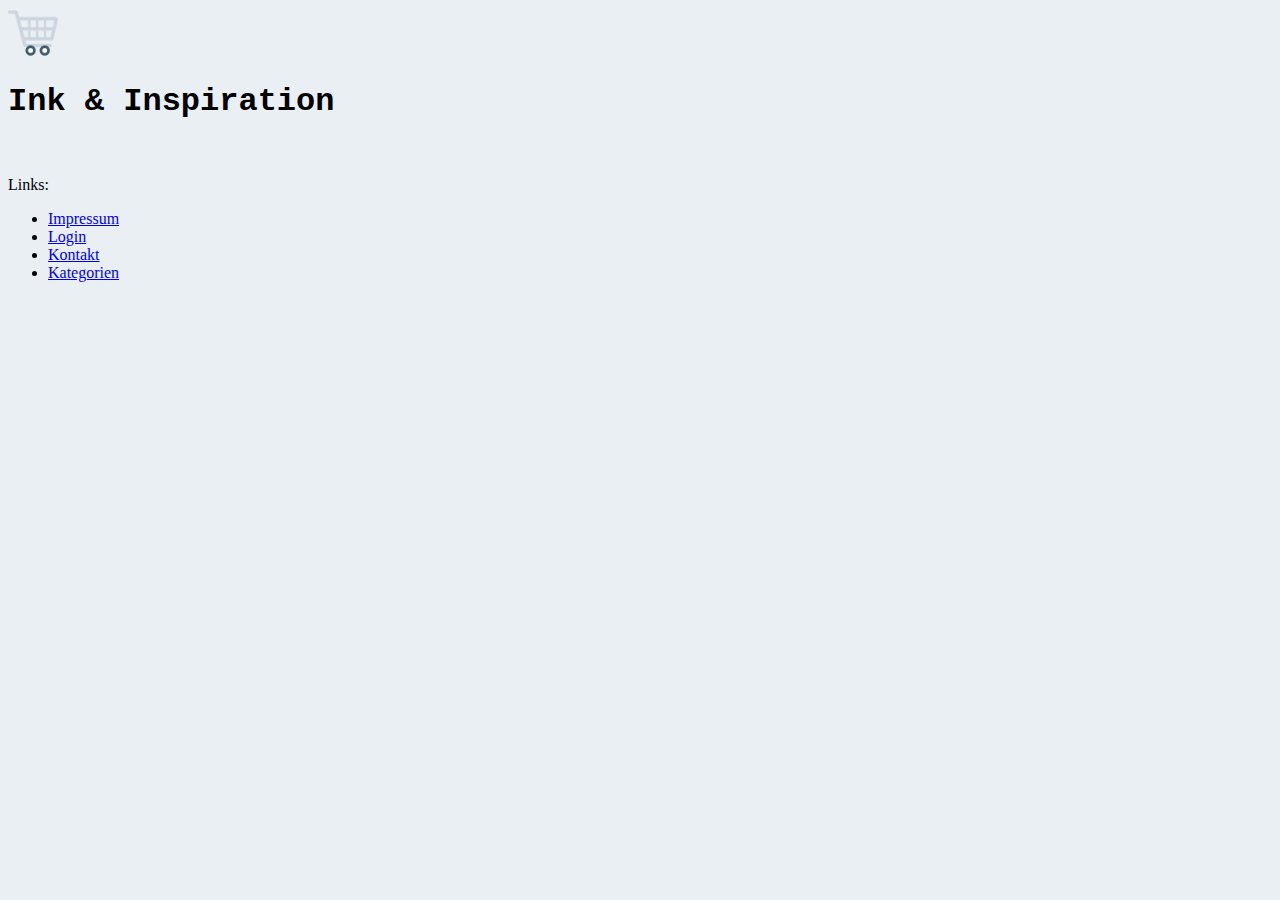
==== index.html @ e841363b "files sorted to folders & corrected syntax" ====
<!doctype html>
<html lang="de">
<head>
    <meta charset="UTF-8">
    <meta name="viewport"
          content="width=device-width, user-scalable=no, initial-scale=1.0, maximum-scale=1.0, minimum-scale=1.0">
    <meta http-equiv="X-UA-Compatible" content="ie=edge">
    <title>Home</title>
</head>
<body style="background-color:#e9eff2">
<header id="warenkorb">
    <a href="html/warenkorb.html"><img src="assets/images/warenkorb.png" style="width:50px;"></a>
</header>
<h1 style="font-family:courier;">Ink & Inspiration</h1><br>
<nav>
    <p>Links: <br>
    <ul>
        <li><a href="impressum.html">Impressum</a>
        <li><a href="php/login.php">Login</a>
        <li><a href="kontakt.html">Kontakt</a>
        <li><a href="kategorien.html">Kategorien</a>
    </ul>
    </p>
</nav>
</body>
</html>
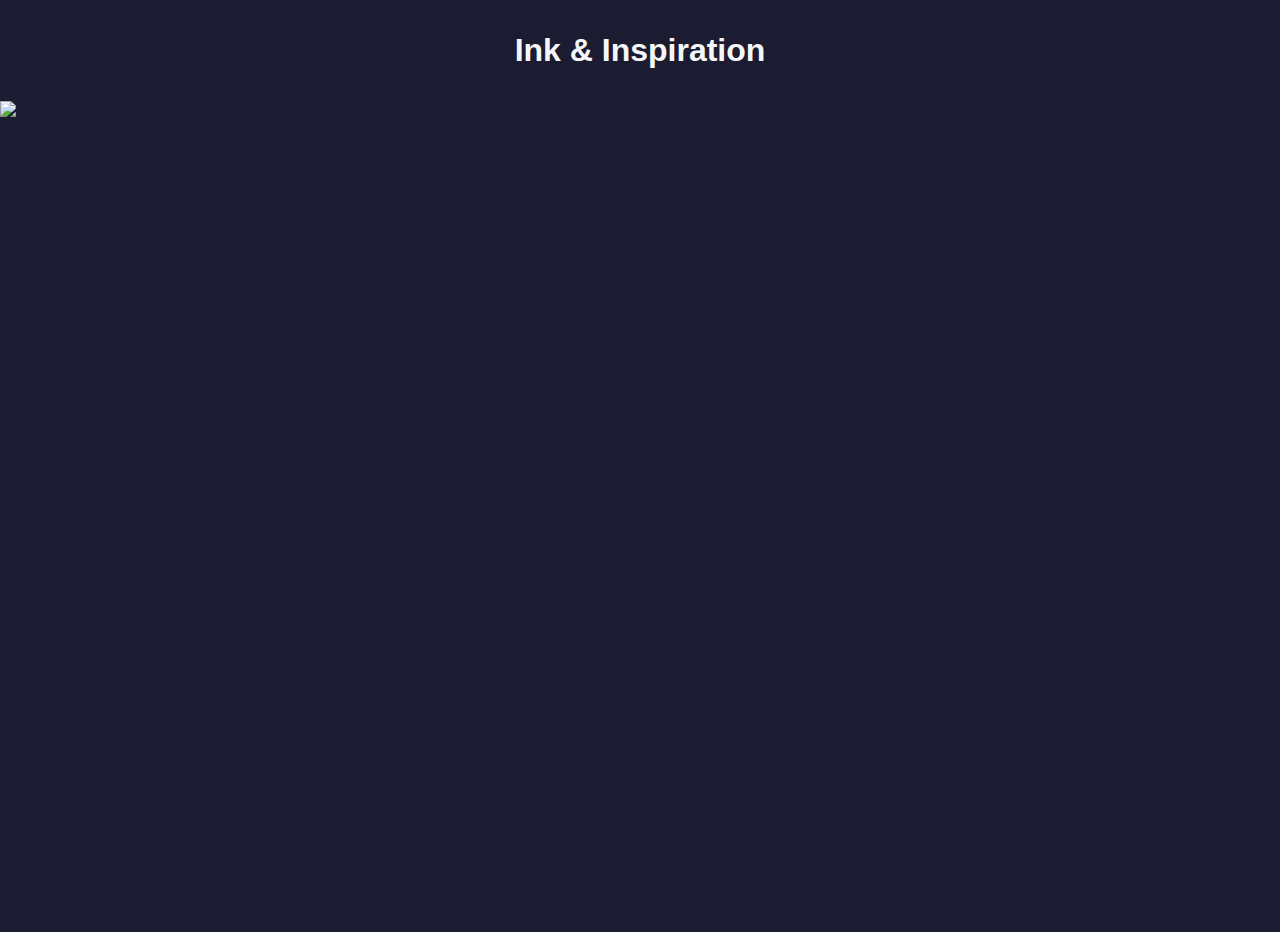
==== commit 55c59b34: "Add files via upload" ====
--- a/index.html
+++ b/index.html
@@ -1,26 +1,18 @@
 <!doctype html>
-<html lang="de">
-<head>
-    <meta charset="UTF-8">
-    <meta name="viewport"
-          content="width=device-width, user-scalable=no, initial-scale=1.0, maximum-scale=1.0, minimum-scale=1.0">
-    <meta http-equiv="X-UA-Compatible" content="ie=edge">
-    <title>Home</title>
-</head>
-<body style="background-color:#e9eff2">
-<header id="warenkorb">
-    <a href="html/warenkorb.html"><img src="assets/images/warenkorb.png" style="width:50px;"></a>
-</header>
-<h1 style="font-family:courier;">Ink & Inspiration</h1><br>
-<nav>
-    <p>Links: <br>
-    <ul>
-        <li><a href="impressum.html">Impressum</a>
-        <li><a href="php/login.php">Login</a>
-        <li><a href="kontakt.html">Kontakt</a>
-        <li><a href="kategorien.html">Kategorien</a>
-    </ul>
-    </p>
-</nav>
-</body>
+<html lang="en">
+  <head>
+    <meta charset="UTF-8" />
+    <link rel="stylesheet" href="assets/css/styles.css" />
+    <title>INK & Inspiration</title>
+  </head>
+  <body>
+    <h1>Ink & Inspiration</h1>
+    <div class="center">
+      <a href="php/login/login.php"
+        ><img
+          src="https://www.paper-markt.de/media/image/db/5d/f8/Fuellhalter-Twist-Gruppenbild-Faecher-Twist_Gruppenbild_Fuellhalter_Faecher_MDB-web_600x600.jpg"
+        />
+      </a>
+    </div>
+  </body>
 </html>
--- a/assets/css/styles.css
+++ b/assets/css/styles.css
@@ -0,0 +1,90 @@
+body {
+  width: 100%;
+  height: 100vh;
+  margin: 0;
+  background-color: #1b1b32;
+  color: #f5f6f7;
+  font-family: Tahoma;
+  font-size: 16px;
+}
+
+h1,
+p {
+  margin: 1em auto;
+  text-align: center;
+  font-family:
+    Apple Chancery,
+    sans-serif,
+    cursive;
+}
+
+form {
+  width: 60vw;
+  max-width: 500px;
+  min-width: 300px;
+  margin: 0 auto;
+  padding-bottom: 2em;
+}
+
+fieldset {
+  border: none;
+  padding: 2rem 0;
+  border-bottom: 3px solid #3b3b4f;
+}
+
+fieldset:last-of-type {
+  border-bottom: none;
+}
+
+label {
+  display: block;
+  margin: 0.5rem 0;
+}
+
+input,
+textarea,
+select {
+  margin: 10px 0 0 0;
+  width: 100%;
+  min-height: 2em;
+}
+
+input,
+textarea {
+  background-color: #0a0a23;
+  border: 1px solid #0a0a23;
+  color: #ffffff;
+}
+
+.inline {
+  width: unset;
+  margin: 0 0.5em 0 0;
+  vertical-align: middle;
+}
+
+input[type="submit"] {
+  display: block;
+  width: 60%;
+  margin: 1em auto;
+  height: 2em;
+  font-size: 1.1rem;
+  background-color: #3b3b4f;
+  border-color: white;
+  min-width: 300px;
+}
+
+input[type="file"] {
+  padding: 1px 2px;
+}
+
+.inline {
+  display: inline;
+}
+
+a {
+  color: white;
+}
+
+.pos-f-t .collapse ul li a {
+  font-size: 20px;
+}
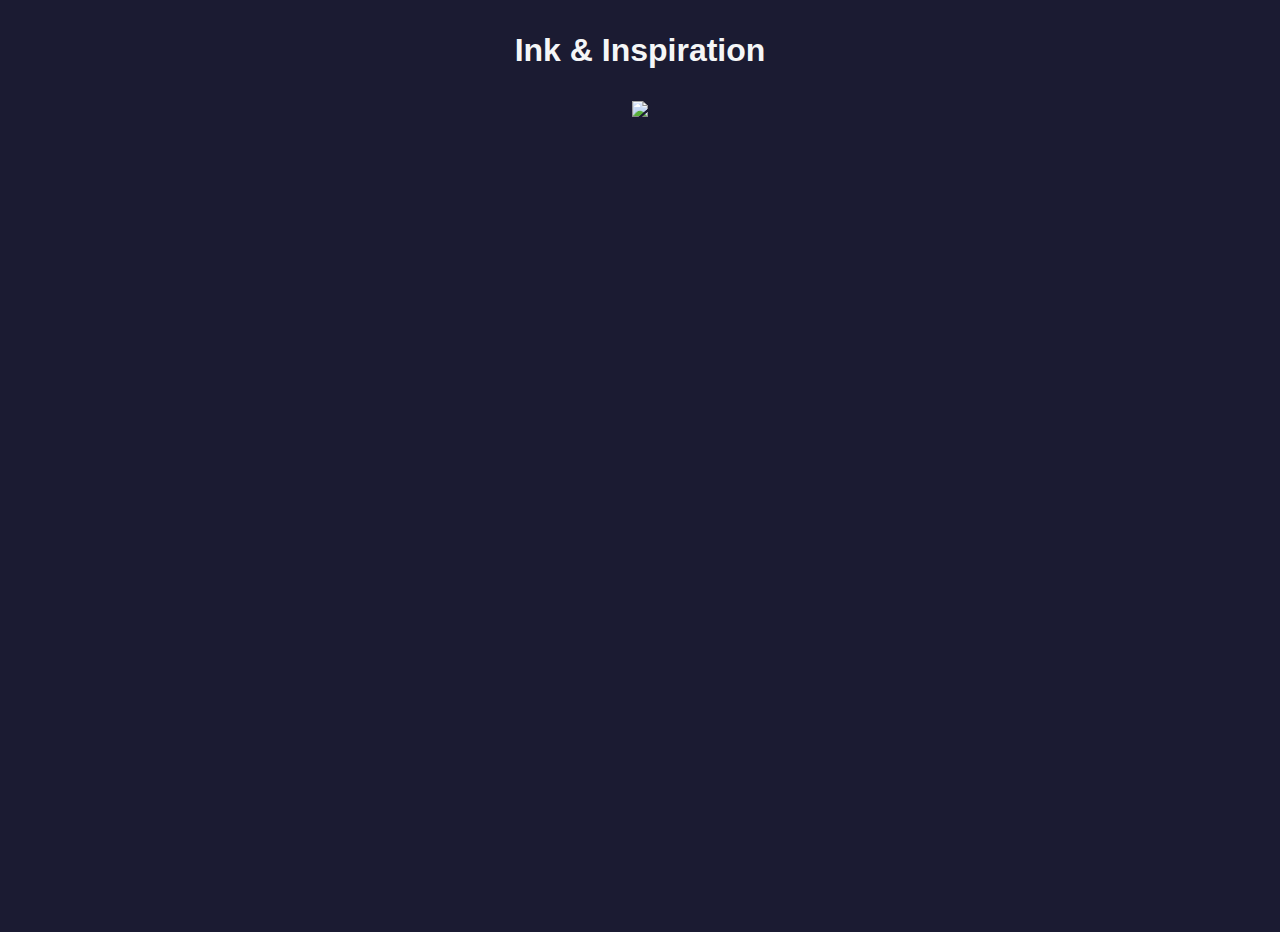
==== commit 09a37e90: "Update and rename start_page.html to index.html" ====
--- a/index.html
+++ b/index.html
@@ -3,12 +3,12 @@
   <head>
     <meta charset="UTF-8" />
     <link rel="stylesheet" href="assets/css/styles.css" />
-    <title>INK & Inspiration</title>
+    <title>Ink & Inspiration</title>
   </head>
   <body>
     <h1>Ink & Inspiration</h1>
     <div class="center">
-      <a href="php/login/login.php"
+      <a href="php/login.php"
         ><img
           src="https://www.paper-markt.de/media/image/db/5d/f8/Fuellhalter-Twist-Gruppenbild-Faecher-Twist_Gruppenbild_Fuellhalter_Faecher_MDB-web_600x600.jpg"
         />
--- a/assets/css/styles.css
+++ b/assets/css/styles.css
@@ -88,3 +88,16 @@
 .pos-f-t .collapse ul li a {
   font-size: 20px;
 }
+
+.center {
+  display: flex;
+  justify-content: center;
+  align-items: center;
+}
+
+.carousel-inner img {
+  width: 100%;
+  height: auto;
+  object-fit: cover;
+  max-height: 500px; 
+}
